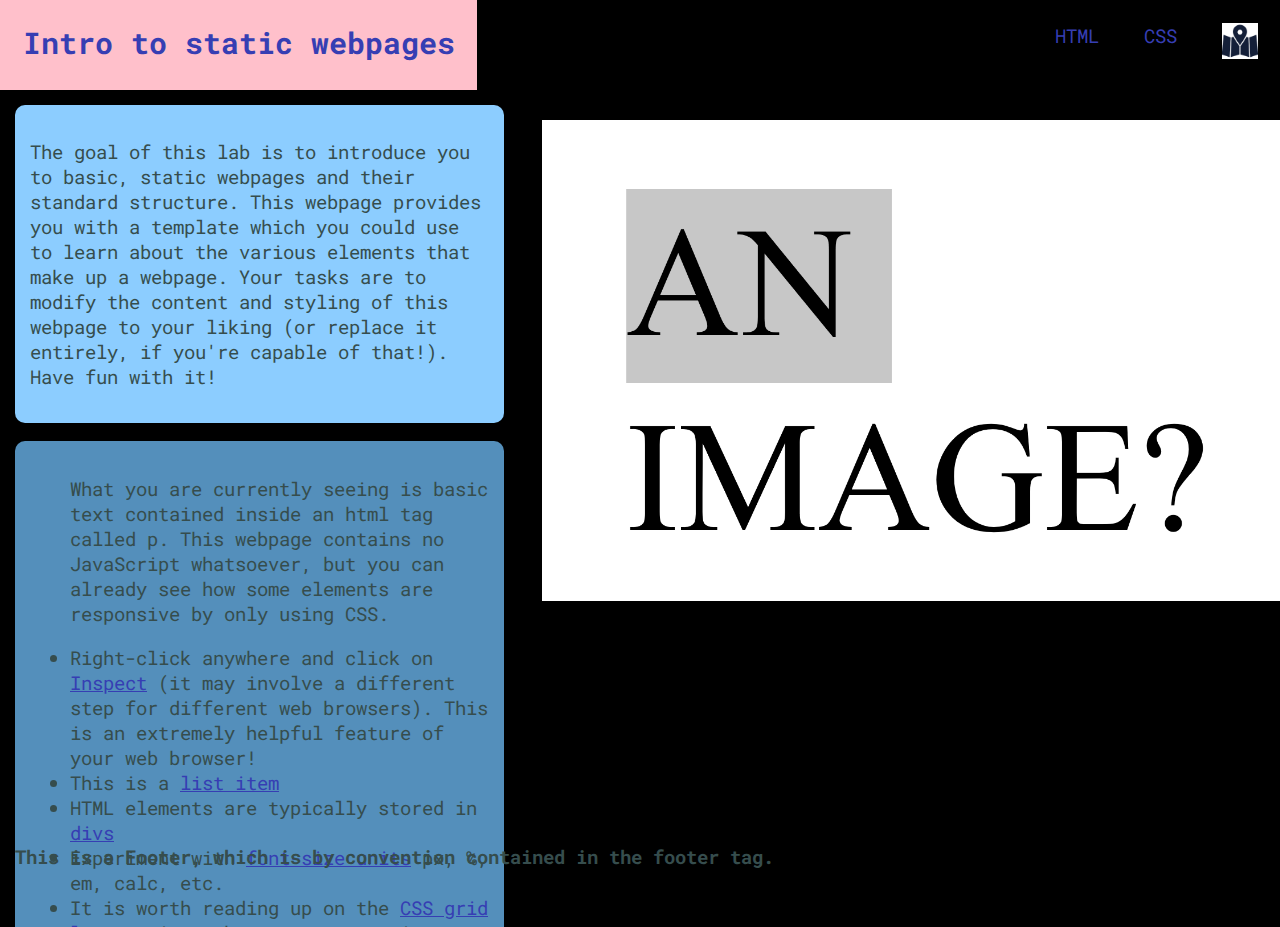
==== index.html @ 081f7ba3 "Initial commit" ====
<html>
	<head>
		<title>Lab 8</title>
		<link rel="icon" href="logo.ico">
		
		<!-- link to custom styles -->
		<link rel="stylesheet" type="text/css" href="styles.css" />

	</head>
	
	<body>
		<ul class="navbar">
			<li class="li-nav" id="title"><h1><a href="index.html">Intro to static webpages</a></h1></li>
			
			<li class="li-nav">
				<a href="https://github.com/geog-464" target="_blank"><img id="logo" src="lab8logo.png"></a>
			</li>
			
			<li class="li-nav">
				<a href="https://developer.mozilla.org/en-US/docs/Learn/Getting_started_with_the_web/CSS_basics" target="_blank">CSS</a>
			</li>
			
			<li class="li-nav">
				<a href="https://developer.mozilla.org/en-US/docs/Learn/Getting_started_with_the_web/HTML_basics" target="_blank">HTML</a>
			</li>

			
		</ul>
		
		<div id="mainid" class="scroller2">
			<div id="splash-grid" class='splash-grid-container'>
				<div id='splash-item1'>
					<p>
						The goal of this lab is to introduce you to basic, static webpages and their standard structure. This webpage provides you with a template which you could use to learn about the various elements that make up a webpage. Your tasks are to modify the content and styling of this webpage to your liking (or replace it entirely, if you're capable of that!). Have fun with it!
					</p>
				</div>
				<div id='splash-item2'>
					
					<ul>
					<p>
						What you are currently seeing is basic text contained inside an html tag called p.
						This webpage contains no JavaScript whatsoever, but you can already see how some elements are responsive by only using CSS.<br>
						<li>Right-click anywhere and click on <a href="https://developer.mozilla.org/en-US/docs/Tools/Page_Inspector/How_to/Open_the_Inspector" target="_blank">Inspect</a> (it may involve a different step for different web browsers). This is an extremely helpful feature of your web browser!</li>
						<li>This is a <a href="https://developer.mozilla.org/en-US/docs/Web/HTML/Element/ul" target="_blank">list item</a></li>
						<li>HTML elements are typically stored in <a href="https://developer.mozilla.org/en-US/docs/Web/HTML/Element/div" target="_blank">divs</a></li>
						<li>Experiment with <a href="https://developer.mozilla.org/en-US/docs/Web/CSS/font-size" target="_blank">font-size units</a> px, %, em, calc, etc.</li>
						<li>It is worth reading up on the <a href="https://developer.mozilla.org/en-US/docs/Web/CSS/CSS_Grid_Layout" target="_blank">CSS grid layout</a> since the current page is structured that way. This is relatively new to CSS and allows you to easily structure webpages without external libraries such as <a href="https://getbootstrap.com/docs/3.4/css/" target="_blank">Bootstrap</a>, <a href="https://css-tricks.com/snippets/css/a-guide-to-flexbox/" target="_blank">Flexbox</a>, etc. CSS grid layout may appear complicated to many, so take your time with it.</li>
						<li>I will add more tips and links during the lab based on questions..</li>
						<li>Final note: you don't need to become a pro at this, but be aware that knowing the ins and outs of HTML and CSS is fundamental to basic web design. You can, however, get away with not knowing much if, for example, you are more focused on embedded webmaps, which we will get to next week and which are styled differently. Still, the bones that hold everything together are what you see right in front of you!</li>
						
					</p>
					</ul>
					
				</div>
				<div id='splash-item3'>
					<p>
						<b>Deliverables:</b> Your own modified webpage, uploaded as a Github page, containing your project proposal for the GEOG 464 term project!
						<br><br>
						<b>Evaluation:</b> This should be an easy lab since, at minimum, you can basically get away with replacing the text in this website and call it a day! However, 50% of the this lab's evaluation will go to design, this means that (a) your webpage shouldn't contain any glaring errors (e.g. unclosed html tags that don't render properly) (b) your webpage should make sense semantically (i.e. the right html tags are used for the right elements in the overall hierarchy of the page), (c) it should look better than what you were provided with!
					</p>
				</div>
				<div id='splash-item5'>
					<img width ="100%" height="auto" src="lab8_fillerimage.png"/>
				</div>	
			</div>
	
		</div>
		
		<footer>
			<p>This is a Footer, which is by convention contained in the footer tag.</p>
		</footer>
	
	</body>
</html>
---- styles.css ----
/* CSS Document */

/*cute google fonts import*/
@import url('https://fonts.googleapis.com/css2?family=Open+Sans:wght@300&family=Roboto+Mono:wght@300&display=swap');

body {
	/* these are variables in CSS. Not everyone uses them, but they make quick changes much faster */
	--main-bkg-color: #000;
	--bkg-color1: #8CCDFF;	
	--bkg-color2: #548fbb;
	--bkg-color3: #8089FF;
	--nav-title-color: #364d4d;
	--main-text-color: #364d4d;
	--link-color: #363EB3;
	--tag-color: #7dbfd3;
	--hover-color: black;
	--hover-bg-color: pink;
	--selection-color: yellow;
	
	--map-selection-color: #ed8266;
	--font-multiplier: 1.2;
	--content-gap: 1em;
	--item-gap: 0.2em;
	--default-item-color: rgb(200,200,200);
	--navheight: 10vh;
	
	background-color: var(--main-bkg-color);
    box-sizing: border-box;
    z-index: 1;
    margin: auto 0; 
	height: 100%;
	font-size: 16px;
	overflow: hidden;
}

h1 {
	font-family: 'Roboto Mono', monospace;
	color: var(--nav-title-color);
	font-size: 30px;
	font-weight: bold;
	margin: 0px 0px 0px 0px;
	text-align: center;
	line-height: normal;
}

h2 {
}
h3 {
}
h4 {
}
p {
	font-family: 'Roboto Mono', monospace;
	color: var(--main-text-color);
	font-size: calc(var(--font-multiplier) * 1em);
	font-weight: regular;
	padding:0px 0px 0px 0px;
}

button {
}

footer {
  	height: 60px;
    width: 80%;
	font-weight: bold;
    text-align: left;
    position: absolute;
    bottom: 0px;
    left: 0px; 
	padding: 15px;
}

/* main */

.splash-grid-container {
	display: grid;
	grid-template-columns: 1fr 1fr 1fr 1fr 1fr;
	grid-template-rows: auto auto auto;
	/*grid-auto-rows: auto;*/
	border-bottom: 20px solid var(--main-bkg-color);
	width: 100%;
	justify-items: center;
	grid-row-gap: 2vh;
	grid-column-gap: 3vw;
	margin: 15px;
}

#splash-grid {
	/*zilch*/
}

#splash-item1 {
	grid-column: 1 / span 2;
	grid-row: 1 / span 1;
	padding: 15px;
	border-radius: 10px;
	background-color: var(--bkg-color1);
}

#splash-item2 {
	grid-column: 1 / span 2;
	grid-row: 2 / span 1;
	padding: 15px;
	background-color: var(--bkg-color2);
	border-radius: 10px;
}

#splash-item3 {
	grid-column: 1 / span 5;
	grid-row: 3 / span 1;
	padding: 15px;
	background-color: var(--bkg-color3);
	margin-right: 50px;
	margin-bottom: 100px;
	border-radius: 10px;
}

#splash-item5  {
	grid-column: 3 / span 3;
	grid-row: 1 / span 2;
	padding: 15px;
	/*background-color: var(--bkg-color2);*/
	/*background-image: url('OPTION2-FOR-ADDING-IMGs.jpg');*/
	background-position: center;
	background-repeat: no-repeat;
	width: 100%;
	border-radius: 10px;
	transition: 1.5s;
}


.grid-container {
	display: grid;
	grid-template-columns: 1fr;
	grid-template-rows: auto 1fr;
	grid-auto-rows: auto;
	border-bottom: 20px solid var(--main-bkg-color);
	width: 100%;
	grid-template-areas: 'header' 'main';
}



/* firefox-only scrollbar class to use in divs */
.scroller {
	scrollbar-color: var(--default-item-color) var(--main-bkg-color);
	scrollbar-width: thin;
}
.scroller2 {
	scrollbar-color: var(--default-item-color) var(--main-bkg-color);
	scrollbar-width: thin;
	overflow-y: scroll;
	overflow-x: hidden;
}
/* chrome default scrollbar styles */
::-webkit-scrollbar {
    width: 0.7em;
}

::-webkit-scrollbar-thumb {
  background-color: var(--default-item-color);
}



/*other*/

.highlight {
	background-color: var(--button-color);
	color: var(--hover-color) !important;
	border-color: black !important;
}
h3 > .highlight {
	background-color: var(--main-text-color);
	color: var(--hover-color) !important;
	border-color: black !important;
}

.highlight2 {
	color: var(--hover-color) !important;
}



/* mainid */

#mainid {
	height: 93%;
	width: 100%;
	/*position: absolute;*/
	left: 0px;
    z-index: 1;
	border-top-right-radius: 20px;
}

/* nav */

ul.navbar{
    list-style-type: none;
    margin: 0;
    padding: 0;
    overflow: hidden;
	display: block;
	height: calc(var(--navheight));
}

.li-nav {
    float: right;
}

li {
	font-family: 'Roboto Mono', monospace;
	color: var(--main-text-color);
	font-size: calc(var(--font-multiplier) * 1em);
	font-weight: regular;
	padding: 0px 0px 0px 0px;
}

.navbar li a {
	font-family: 'Roboto Mono', monospace;
    display: block;
    color: var(--link-color);
    text-decoration: none;
	padding: calc(var(--navheight)/4);
	height: calc(var(--navheight)/2);
}

a {
	color: var(--link-color);
}

a:hover {
    background-color: var(--hover-bg-color);
	color:  var(--hover-color);
}

#title {
	float: left;
	display: inline-block;
}
#logo {
	height: 80%;
	width: auto;
	margin: auto;
}




/** scrollbar **/

::-webkit-input-placeholder { /* Chrome/Opera/Safari */
  font-family: 'Roboto Mono', monospace;
  color: rgb(200,200,200);
  font-size: calc(var(--font-multiplier) * 16px);
}
::-moz-placeholder { /* Firefox 19+ */
  font-family: 'Roboto Mono', monospace;
  color: rgb(200,200,200);
  font-size: calc(var(--font-multiplier) * 16px);
}
:-ms-input-placeholder { /* IE 10+ */
  font-family: 'Roboto Mono', monospace;
  color: rgb(200,200,200);
  font-size: calc(var(--font-multiplier) * 16px);
}
:-moz-placeholder { /* Firefox 18- */
  font-family: 'Roboto Mono', monospace;
  color: rgb(200,200,200);
  font-size: calc(var(--font-multiplier) * 16px);
}
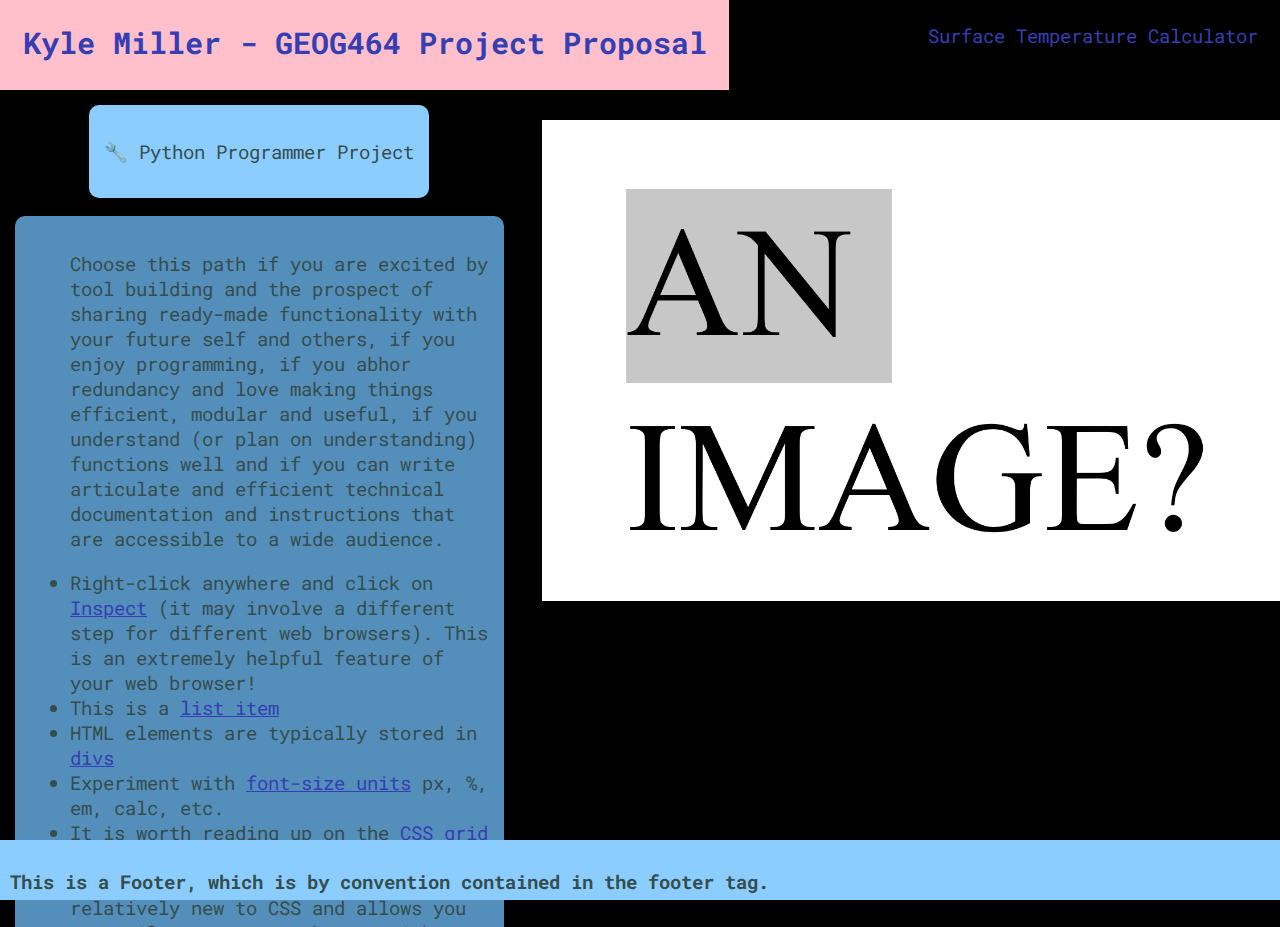
==== commit f516fdcb: "start organizing for personalized website" ====
--- a/index.html
+++ b/index.html
@@ -1,28 +1,25 @@
 <html>
 	<head>
-		<title>Lab 8</title>
-		<link rel="icon" href="logo.ico">
+		<title>464 Project Proposal</title>
+		<link rel="icon" href="imgs/logo.ico">
 		
 		<!-- link to custom styles -->
-		<link rel="stylesheet" type="text/css" href="styles.css" />
+		<link rel="stylesheet" type="text/css" href="css/styles.css" />
 
 	</head>
 	
 	<body>
 		<ul class="navbar">
-			<li class="li-nav" id="title"><h1><a href="index.html">Intro to static webpages</a></h1></li>
+			<li class="li-nav" id="title"><h1><a href="index.html">Kyle Miller - GEOG464 Project Proposal</a></h1></li>
 			
 			<li class="li-nav">
-				<a href="https://github.com/geog-464" target="_blank"><img id="logo" src="lab8logo.png"></a>
+				<a href="landTemp.html" target="_self">Surface Temperature Calculator</a>
 			</li>
 			
-			<li class="li-nav">
-				<a href="https://developer.mozilla.org/en-US/docs/Learn/Getting_started_with_the_web/CSS_basics" target="_blank">CSS</a>
-			</li>
-			
-			<li class="li-nav">
-				<a href="https://developer.mozilla.org/en-US/docs/Learn/Getting_started_with_the_web/HTML_basics" target="_blank">HTML</a>
-			</li>
+			<!-- Add tab for additional project ideas -->
+			<!-- <li class="li-nav">
+				<a href="lifeMap.html" target="_self">Proposal 1</a>
+			</li> -->
 
 			
 		</ul>
@@ -31,15 +28,14 @@
 			<div id="splash-grid" class='splash-grid-container'>
 				<div id='splash-item1'>
 					<p>
-						The goal of this lab is to introduce you to basic, static webpages and their standard structure. This webpage provides you with a template which you could use to learn about the various elements that make up a webpage. Your tasks are to modify the content and styling of this webpage to your liking (or replace it entirely, if you're capable of that!). Have fun with it!
+						🔧 Python Programmer Project
 					</p>
 				</div>
 				<div id='splash-item2'>
 					
 					<ul>
-					<p>
-						What you are currently seeing is basic text contained inside an html tag called p.
-						This webpage contains no JavaScript whatsoever, but you can already see how some elements are responsive by only using CSS.<br>
+					<p>				
+						Choose this path if you are excited by tool building and the prospect of sharing ready-made functionality with your future self and others, if you enjoy programming, if you abhor redundancy and love making things efficient, modular and useful, if you understand (or plan on understanding) functions well and if you can write articulate and efficient technical documentation and instructions that are accessible to a wide audience.<br>
 						<li>Right-click anywhere and click on <a href="https://developer.mozilla.org/en-US/docs/Tools/Page_Inspector/How_to/Open_the_Inspector" target="_blank">Inspect</a> (it may involve a different step for different web browsers). This is an extremely helpful feature of your web browser!</li>
 						<li>This is a <a href="https://developer.mozilla.org/en-US/docs/Web/HTML/Element/ul" target="_blank">list item</a></li>
 						<li>HTML elements are typically stored in <a href="https://developer.mozilla.org/en-US/docs/Web/HTML/Element/div" target="_blank">divs</a></li>
@@ -60,15 +56,14 @@
 					</p>
 				</div>
 				<div id='splash-item5'>
-					<img width ="100%" height="auto" src="lab8_fillerimage.png"/>
+					<img width ="100%" height="auto" src="imgs/lab8_fillerimage.png"/>
 				</div>	
 			</div>
 	
 		</div>
-		
-		<footer>
+		<footer class="footer">
 			<p>This is a Footer, which is by convention contained in the footer tag.</p>
 		</footer>
-	
 	</body>
+
 </html>
--- a/css/styles.css
+++ b/css/styles.css
@@ -0,0 +1,294 @@
+/* CSS Document */
+
+/*cute google fonts import*/
+@import url('https://fonts.googleapis.com/css2?family=Open+Sans:wght@300&family=Roboto+Mono:wght@300&display=swap');
+
+body {
+	/* these are variables in CSS. Not everyone uses them, but they make quick changes much faster */
+	--main-bkg-color: #000;
+	--bkg-color1: #8CCDFF;	
+	--bkg-color2: #548fbb;
+	--bkg-color3: #8089FF;
+	--nav-title-color: #364d4d;
+	--main-text-color: #364d4d;
+	--link-color: #363EB3;
+	--tag-color: #7dbfd3;
+	--hover-color: black;
+	--hover-bg-color: pink;
+	--selection-color: yellow;
+	
+	--map-selection-color: #ed8266;
+	--font-multiplier: 1.2;
+	--content-gap: 1em;
+	--item-gap: 0.2em;
+	--default-item-color: rgb(200,200,200);
+	--navheight: 10vh;
+	
+	background-color: var(--main-bkg-color);
+    box-sizing: border-box;
+    z-index: 1;
+    margin: auto 0; 
+	height: 100%;
+	font-size: 16px;
+	overflow: hidden;
+}
+
+h1 {
+	font-family: 'Roboto Mono', monospace;
+	color: var(--nav-title-color);
+	font-size: 30px;
+	font-weight: bold;
+	margin: 0px 0px 0px 0px;
+	text-align: center;
+	line-height: normal;
+}
+
+h2 {
+}
+h3 {
+}
+h4 {
+}
+p {
+	font-family: 'Roboto Mono', monospace;
+	color: var(--main-text-color);
+	font-size: calc(var(--font-multiplier) * 1em);
+	font-weight: regular;
+	padding:0px 0px 0px 0px;
+}
+
+button {
+}
+
+footer {
+  	height: 40px;
+    width: 100%;
+	font-weight: bold;
+    text-align: left;
+    position: absolute;
+    bottom: 0px;
+    left: 0px; 
+	padding: 10px;
+	align-items: center;
+	background-color: var(--bkg-color1);
+}
+
+/* main */
+
+.splash-grid-container {
+	display: grid;
+	grid-template-columns: 1fr 1fr 1fr 1fr 1fr;
+	grid-template-rows: auto auto auto;
+	/*grid-auto-rows: auto;*/
+	border-bottom: 20px solid var(--main-bkg-color);
+	width: 100%;
+	justify-items: center;
+	grid-row-gap: 2vh;
+	grid-column-gap: 3vw;
+	margin: 15px;
+}
+
+#splash-grid {
+	/*zilch*/
+}
+
+#splash-item1 {
+	grid-column: 1 / span 2;
+	grid-row: 1 / span 1;
+	padding: 15px;
+	border-radius: 10px;
+	background-color: var(--bkg-color1);
+}
+
+#splash-item2 {
+	grid-column: 1 / span 2;
+	grid-row: 2 / span 1;
+	padding: 15px;
+	background-color: var(--bkg-color2);
+	border-radius: 10px;
+}
+
+#splash-item3 {
+	grid-column: 1 / span 5;
+	grid-row: 3 / span 1;
+	padding: 15px;
+	background-color: var(--bkg-color3);
+	margin-right: 50px;
+	margin-bottom: 100px;
+	border-radius: 10px;
+}
+
+#splash-item5  {
+	grid-column: 3 / span 3;
+	grid-row: 1 / span 2;
+	padding: 15px;
+	/*background-color: var(--bkg-color2);*/
+	/*background-image: url('OPTION2-FOR-ADDING-IMGs.jpg');*/
+	background-position: center;
+	background-repeat: no-repeat;
+	width: 100%;
+	border-radius: 10px;
+	transition: 1.5s;
+}
+
+
+.grid-container {
+	display: grid;
+	grid-template-columns: 1fr;
+	grid-template-rows: auto 1fr;
+	grid-auto-rows: auto;
+	border-bottom: 20px solid var(--main-bkg-color);
+	width: 100%;
+	grid-template-areas: 'header' 'main';
+}
+
+
+
+/* firefox-only scrollbar class to use in divs */
+.scroller {
+	scrollbar-color: var(--default-item-color) var(--main-bkg-color);
+	scrollbar-width: thin;
+}
+.scroller2 {
+	scrollbar-color: var(--default-item-color) var(--main-bkg-color);
+	scrollbar-width: thin;
+	overflow-y: scroll;
+	overflow-x: hidden;
+}
+/* chrome default scrollbar styles */
+::-webkit-scrollbar {
+    width: 0.7em;
+}
+
+::-webkit-scrollbar-thumb {
+  background-color: var(--default-item-color);
+}
+
+
+
+/*other*/
+
+.highlight {
+	background-color: var(--button-color);
+	color: var(--hover-color) !important;
+	border-color: black !important;
+}
+h3 > .highlight {
+	background-color: var(--main-text-color);
+	color: var(--hover-color) !important;
+	border-color: black !important;
+}
+
+.highlight2 {
+	color: var(--hover-color) !important;
+}
+
+
+
+/* mainid */
+
+#mainid {
+	height: 93%;
+	width: 100%;
+	/*position: absolute;*/
+	left: 0px;
+    z-index: 1;
+	border-top-right-radius: 20px;
+}
+
+/* nav */
+
+ul.navbar{
+    list-style-type: none;
+    margin: 0;
+    padding: 0;
+    overflow: hidden;
+	display: block;
+	height: calc(var(--navheight));
+}
+
+.li-nav {
+    float: right;
+}
+
+li {
+	font-family: 'Roboto Mono', monospace;
+	color: var(--main-text-color);
+	font-size: calc(var(--font-multiplier) * 1em);
+	font-weight: regular;
+	padding: 0px 0px 0px 0px;
+}
+
+.navbar li a {
+	font-family: 'Roboto Mono', monospace;
+    display: block;
+    color: var(--link-color);
+    text-decoration: none;
+	padding: calc(var(--navheight)/4);
+	height: calc(var(--navheight)/2);
+}
+
+a {
+	color: var(--link-color);
+}
+
+a:hover {
+    background-color: var(--hover-bg-color);
+	color:  var(--hover-color);
+}
+
+#title {
+	float: left;
+	display: inline-block;
+}
+#logo {
+	height: 80%;
+	width: auto;
+	margin: auto;
+}
+
+
+
+
+/** scrollbar **/
+
+::-webkit-input-placeholder { /* Chrome/Opera/Safari */
+  font-family: 'Roboto Mono', monospace;
+  color: rgb(200,200,200);
+  font-size: calc(var(--font-multiplier) * 16px);
+}
+::-moz-placeholder { /* Firefox 19+ */
+  font-family: 'Roboto Mono', monospace;
+  color: rgb(200,200,200);
+  font-size: calc(var(--font-multiplier) * 16px);
+}
+:-ms-input-placeholder { /* IE 10+ */
+  font-family: 'Roboto Mono', monospace;
+  color: rgb(200,200,200);
+  font-size: calc(var(--font-multiplier) * 16px);
+}
+:-moz-placeholder { /* Firefox 18- */
+  font-family: 'Roboto Mono', monospace;
+  color: rgb(200,200,200);
+  font-size: calc(var(--font-multiplier) * 16px);
+}
+
+
+
+
+
+
+
+
+
+
+
+
+
+
+
+
+
+
+
+
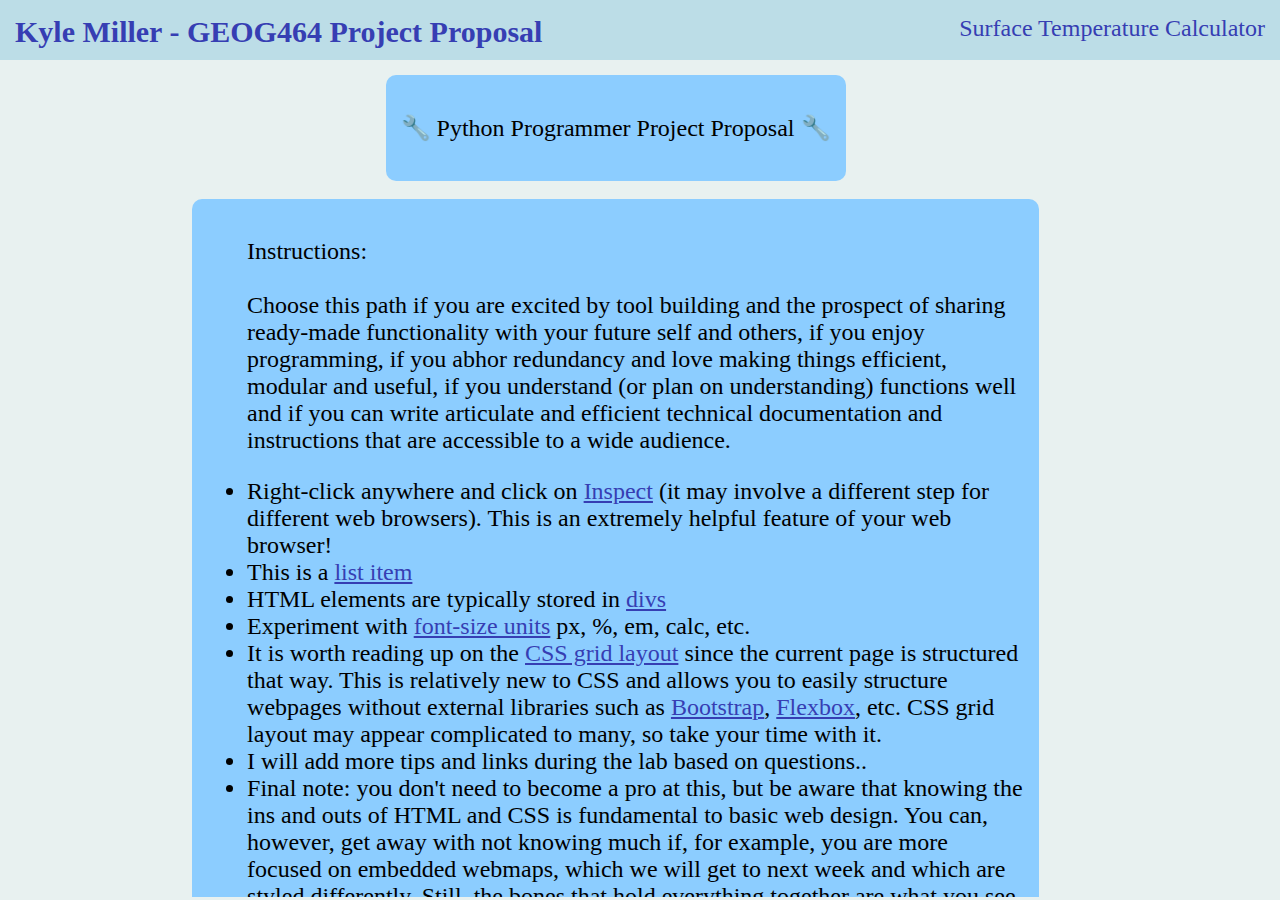
==== commit d1f390d1: "Web design done" ====
--- a/index.html
+++ b/index.html
@@ -28,13 +28,13 @@
 			<div id="splash-grid" class='splash-grid-container'>
 				<div id='splash-item1'>
 					<p>
-						🔧 Python Programmer Project
+						🔧 Python Programmer Project Proposal 🔧
 					</p>
 				</div>
 				<div id='splash-item2'>
-					
 					<ul>
 					<p>				
+						Instructions:<br><br>
 						Choose this path if you are excited by tool building and the prospect of sharing ready-made functionality with your future self and others, if you enjoy programming, if you abhor redundancy and love making things efficient, modular and useful, if you understand (or plan on understanding) functions well and if you can write articulate and efficient technical documentation and instructions that are accessible to a wide audience.<br>
 						<li>Right-click anywhere and click on <a href="https://developer.mozilla.org/en-US/docs/Tools/Page_Inspector/How_to/Open_the_Inspector" target="_blank">Inspect</a> (it may involve a different step for different web browsers). This is an extremely helpful feature of your web browser!</li>
 						<li>This is a <a href="https://developer.mozilla.org/en-US/docs/Web/HTML/Element/ul" target="_blank">list item</a></li>
@@ -55,15 +55,15 @@
 						<b>Evaluation:</b> This should be an easy lab since, at minimum, you can basically get away with replacing the text in this website and call it a day! However, 50% of the this lab's evaluation will go to design, this means that (a) your webpage shouldn't contain any glaring errors (e.g. unclosed html tags that don't render properly) (b) your webpage should make sense semantically (i.e. the right html tags are used for the right elements in the overall hierarchy of the page), (c) it should look better than what you were provided with!
 					</p>
 				</div>
-				<div id='splash-item5'>
-					<img width ="100%" height="auto" src="imgs/lab8_fillerimage.png"/>
-				</div>	
+				<!-- <div id='splash-item5'>
+					<img width ="100%" height="auto" src="imgs/landsat_surface_temp.png"/>
+				</div>	 -->
 			</div>
 	
 		</div>
-		<footer class="footer">
+		<!-- <footer class="footer">
 			<p>This is a Footer, which is by convention contained in the footer tag.</p>
-		</footer>
+		</footer> -->
 	</body>
 
 </html>
--- a/css/styles.css
+++ b/css/styles.css
@@ -5,24 +5,24 @@
 
 body {
 	/* these are variables in CSS. Not everyone uses them, but they make quick changes much faster */
-	--main-bkg-color: #000;
+	--main-bkg-color: #e8f1f0;
 	--bkg-color1: #8CCDFF;	
-	--bkg-color2: #548fbb;
-	--bkg-color3: #8089FF;
+	--bkg-color2: #8CCDFF;
+	--bkg-color3: #8CCDFF;
 	--nav-title-color: #364d4d;
-	--main-text-color: #364d4d;
+	--main-text-color: #000000;
 	--link-color: #363EB3;
 	--tag-color: #7dbfd3;
 	--hover-color: black;
-	--hover-bg-color: pink;
+	--hover-bg-color: #bcdde7;
 	--selection-color: yellow;
 	
 	--map-selection-color: #ed8266;
-	--font-multiplier: 1.2;
+	--font-multiplier: 1.5;
 	--content-gap: 1em;
 	--item-gap: 0.2em;
 	--default-item-color: rgb(200,200,200);
-	--navheight: 10vh;
+	--navheight: 60px;
 	
 	background-color: var(--main-bkg-color);
     box-sizing: border-box;
@@ -34,7 +34,7 @@
 }
 
 h1 {
-	font-family: 'Roboto Mono', monospace;
+	font-family: 'Calibri';
 	color: var(--nav-title-color);
 	font-size: 30px;
 	font-weight: bold;
@@ -43,57 +43,69 @@
 	line-height: normal;
 }
 
-h2 {
+/* h2 {
 }
 h3 {
 }
 h4 {
-}
+} */
 p {
-	font-family: 'Roboto Mono', monospace;
+	font-family: 'Calibri';
 	color: var(--main-text-color);
 	font-size: calc(var(--font-multiplier) * 1em);
 	font-weight: regular;
 	padding:0px 0px 0px 0px;
 }
 
-button {
-}
+/* button {
+} */
 
 footer {
-  	height: 40px;
+	/* discarded due to not working as desired */
+  	/* height: 20px;
     width: 100%;
 	font-weight: bold;
     text-align: left;
     position: absolute;
     bottom: 0px;
     left: 0px; 
-	padding: 10px;
+	padding: 20px;
 	align-items: center;
-	background-color: var(--bkg-color1);
+	vertical-align: text-top; */
+	background-color: var(--hover-bg-color);
+	height: 60px;
+    width: 100%;
+	font-weight: bold;
+    text-align: left;
+    position: absolute;
+    bottom: 0px;
+    left: 0px; 
+	padding: 15px;
 }
 
 /* main */
 
 .splash-grid-container {
 	display: grid;
-	grid-template-columns: 1fr 1fr 1fr 1fr 1fr;
+	grid-template-columns: repeat(6, 1fr);
 	grid-template-rows: auto auto auto;
 	/*grid-auto-rows: auto;*/
 	border-bottom: 20px solid var(--main-bkg-color);
-	width: 100%;
+	width: 80%;
+	align-items: center;
 	justify-items: center;
 	grid-row-gap: 2vh;
 	grid-column-gap: 3vw;
 	margin: 15px;
 }
-
+/* 
 #splash-grid {
-	/*zilch*/
-}
-
+	
+} */
+
+/* splash items for index */
 #splash-item1 {
-	grid-column: 1 / span 2;
+	grid-column: 2 / span 5;
 	grid-row: 1 / span 1;
 	padding: 15px;
 	border-radius: 10px;
@@ -101,7 +113,7 @@
 }
 
 #splash-item2 {
-	grid-column: 1 / span 2;
+	grid-column: 2 / span 5;
 	grid-row: 2 / span 1;
 	padding: 15px;
 	background-color: var(--bkg-color2);
@@ -109,23 +121,38 @@
 }
 
 #splash-item3 {
-	grid-column: 1 / span 5;
+	grid-column: 2 / span 5;
 	grid-row: 3 / span 1;
 	padding: 15px;
 	background-color: var(--bkg-color3);
-	margin-right: 50px;
 	margin-bottom: 100px;
 	border-radius: 10px;
 }
 
-#splash-item5  {
-	grid-column: 3 / span 3;
+/* Splash items for landTemp */
+#splash-item4  {
+	grid-column: 2 / span 5;
+	grid-row: 1 / span 1;
+	padding: 15px;
+	background-color: var(--bkg-color3);
+	border-radius: 10px;
+}
+#splash-item5  { 
+	grid-column: 2 / span 3;
+	grid-row: 2 / span 1;
+	padding: 15px;
+	background-color: var(--bkg-color3);
+	margin-bottom: 100px;
+	border-radius: 10px;
+}
+
+/* Images in landTemp */
+#splash-item6  {
+	grid-column: 5 / span 2;
 	grid-row: 1 / span 2;
 	padding: 15px;
-	/*background-color: var(--bkg-color2);*/
-	/*background-image: url('OPTION2-FOR-ADDING-IMGs.jpg');*/
-	background-position: center;
-	background-repeat: no-repeat;
+	/* background-position: center;
+	background-repeat: no-repeat; */
 	width: 100%;
 	border-radius: 10px;
 	transition: 1.5s;
@@ -205,6 +232,7 @@
     overflow: hidden;
 	display: block;
 	height: calc(var(--navheight));
+	background-color: var(--hover-bg-color);
 }
 
 .li-nav {
@@ -212,7 +240,7 @@
 }
 
 li {
-	font-family: 'Roboto Mono', monospace;
+	font-family: 'Calibri';
 	color: var(--main-text-color);
 	font-size: calc(var(--font-multiplier) * 1em);
 	font-weight: regular;
@@ -220,7 +248,7 @@
 }
 
 .navbar li a {
-	font-family: 'Roboto Mono', monospace;
+	font-family: 'Calibri';
     display: block;
     color: var(--link-color);
     text-decoration: none;
@@ -253,42 +281,22 @@
 /** scrollbar **/
 
 ::-webkit-input-placeholder { /* Chrome/Opera/Safari */
-  font-family: 'Roboto Mono', monospace;
+  font-family: 'Calibri';
   color: rgb(200,200,200);
   font-size: calc(var(--font-multiplier) * 16px);
 }
 ::-moz-placeholder { /* Firefox 19+ */
-  font-family: 'Roboto Mono', monospace;
+  font-family: 'Calibri';
   color: rgb(200,200,200);
   font-size: calc(var(--font-multiplier) * 16px);
 }
 :-ms-input-placeholder { /* IE 10+ */
-  font-family: 'Roboto Mono', monospace;
+  font-family: 'Calibri';
   color: rgb(200,200,200);
   font-size: calc(var(--font-multiplier) * 16px);
 }
 :-moz-placeholder { /* Firefox 18- */
-  font-family: 'Roboto Mono', monospace;
+  font-family: 'Calibri';
   color: rgb(200,200,200);
   font-size: calc(var(--font-multiplier) * 16px);
-}
-
-
-
-
-
-
-
-
-
-
-
-
-
-
-
-
-
-
-
-
+}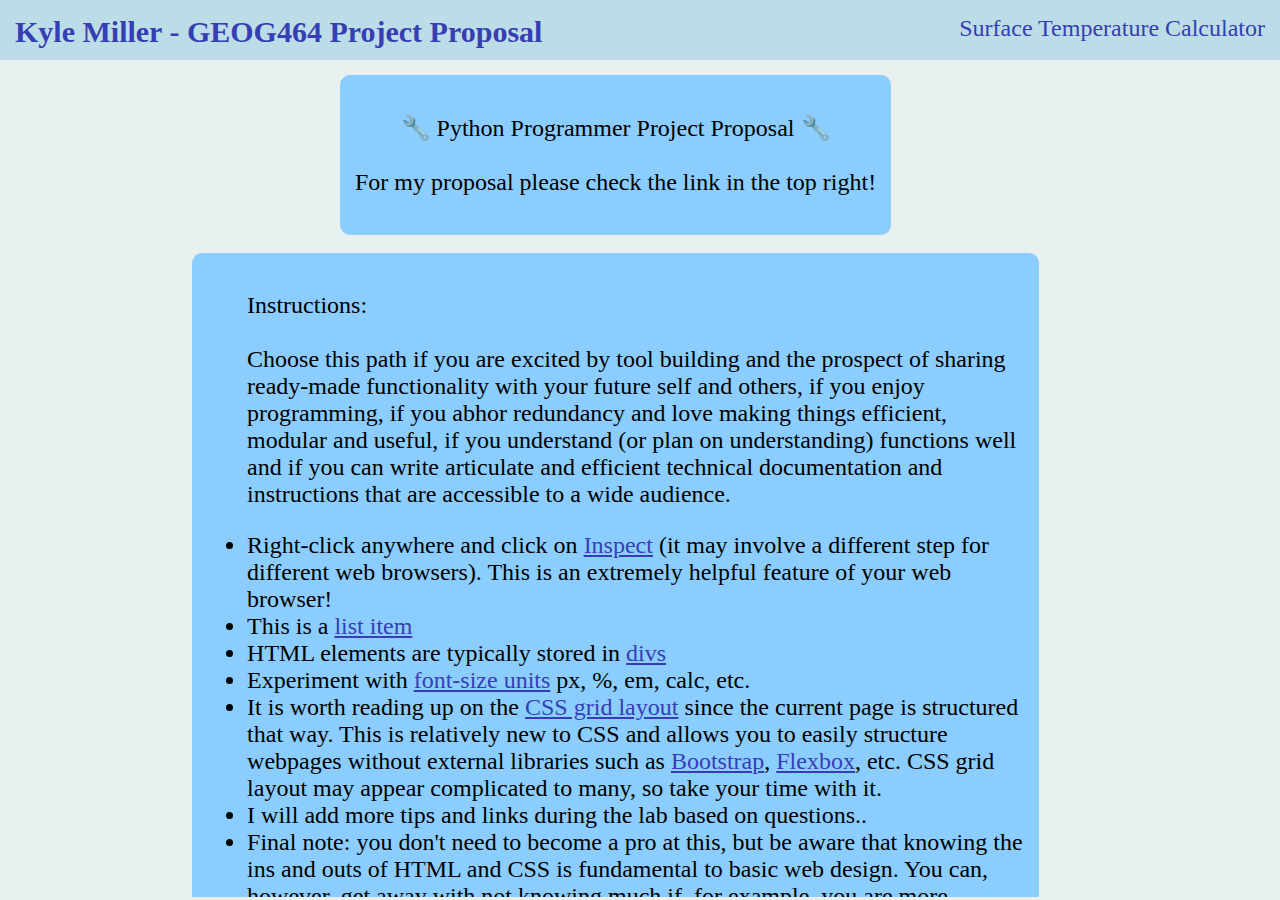
==== commit 37b8e6e5: "Visual edits, photo description" ====
--- a/index.html
+++ b/index.html
@@ -28,7 +28,8 @@
 			<div id="splash-grid" class='splash-grid-container'>
 				<div id='splash-item1'>
 					<p>
-						🔧 Python Programmer Project Proposal 🔧
+						🔧 Python Programmer Project Proposal 🔧<br><br>
+						For my proposal please check the link in the top right!
 					</p>
 				</div>
 				<div id='splash-item2'>
--- a/css/styles.css
+++ b/css/styles.css
@@ -110,6 +110,7 @@
 	padding: 15px;
 	border-radius: 10px;
 	background-color: var(--bkg-color1);
+	text-align: center;
 }
 
 #splash-item2 {
@@ -142,7 +143,6 @@
 	grid-row: 2 / span 1;
 	padding: 15px;
 	background-color: var(--bkg-color3);
-	margin-bottom: 100px;
 	border-radius: 10px;
 }
 
@@ -156,7 +156,16 @@
 	width: 100%;
 	border-radius: 10px;
 	transition: 1.5s;
-}
+	font-size: smaller;
+}
+/* #splash-item7  {
+	grid-column: 5 / span 2;
+	grid-row: 2 / span 1;
+	padding: 15px;
+	background-color: var(--bkg-color3);
+	border-radius: 10px;
+	font-size: small;
+} */
 
 
 .grid-container {
